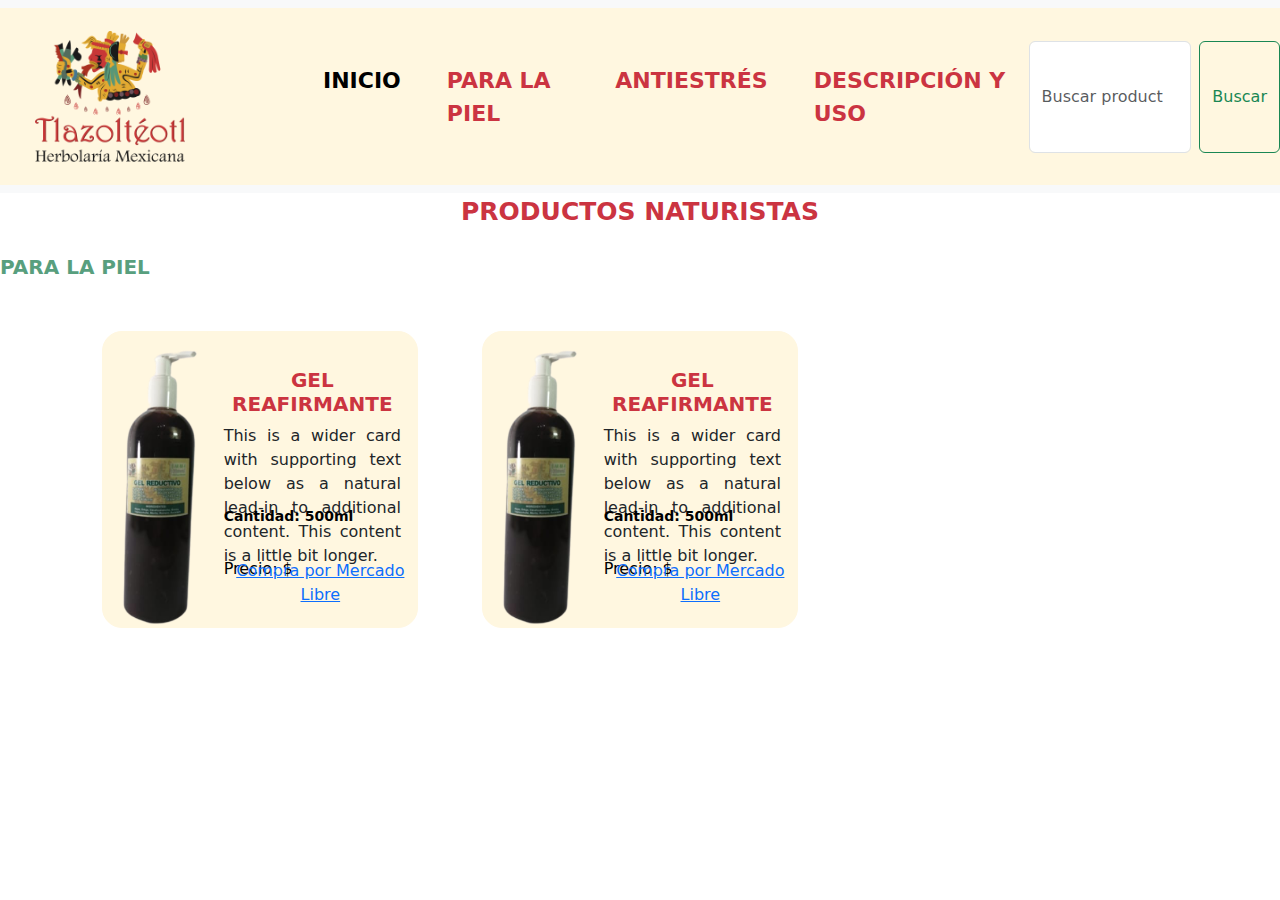
==== index.html @ 7b775b7c "pagina ecommerce" ====
<!DOCTYPE html>
<html lang="en">

<head>
    <meta charset="UTF-8">
    <meta name="viewport" content="width=device-width, initial-scale=1.0">
    <title>Tlazoltéotl</title>
    <link rel="stylesheet" href="./styles/index.css"> <!--estilo index-->
    <!--CSS Bootstrap-->
    <link rel="stylesheet" href="https://cdn.jsdelivr.net/npm/bootstrap@5.3.3/dist/css/bootstrap.min.css">
</head>

<body>
    <header>
        <!--NAVBAR-->
        <nav class="navbar navbar-expand-lg bg-body-tertiary">
            <div class="container-fluid navbar">
                <a href="./index.html"> <img class="logo" src="./multimedia/TLAZOLTEOTL ENTREGADO SIN FONDO 141021.JPEG"
                        alt="logo" /></a>
                <button class="navbar-toggler" type="button" data-bs-toggle="collapse" data-bs-target="#navbarScroll"
                    aria-controls="navbarScroll" aria-expanded="false" aria-label="Toggle navigation">
                    <span class="navbar-toggler-icon"></span>
                </button>
                <div class="collapse navbar-collapse" id="navbarScroll">
                    <ul class="navbar-nav me-auto my-2 my-lg-0 navbar-nav-scroll">
                        <li class="nav-item">
                            <a class="nav-link active" aria-current="page" href="./index.html">INICIO</a>
                        </li>
                        <div class="linea">
                            <li class="nav-item">
                                <a class="nav-link" href="./paraPiel.html">PARA LA PIEL</a>
                            </li>
                        </div>
                        <li class="nav-item">
                            <a class="nav-link" href="#">ANTIESTRÉS</a>
                        </li>
                        <li class="nav-item">
                            <a class="nav-link" href="#">DESCRIPCIÓN Y USO</a>
                        </li>
                        <ul class="dropdown-menu">
                            <li><a class="dropdown-item" href="#">Action</a></li>
                            <li><a class="dropdown-item" href="#">Another action</a></li>
                            <li>
                                <hr class="dropdown-divider">
                            </li>
                            <li><a class="dropdown-item" href="#">Something else here</a></li>
                        </ul>
                        <form class="d-flex" role="search">
                            <input class="form-control me-2" type="search" placeholder="Buscar producto">
                            <button class="btn btn-outline-success" type="submit">Buscar</button>
                        </form>
                    </ul>
                </div>
            </div>
        </nav>
    </header>
    <!--Termina Navbar-->
    <main>
        <div class="container-fluid titulo">
            <div class="titulo">
                <div class="row">
                    <b class="zoom">PRODUCTOS NATURISTAS</b>
                </div>
            </div>
        </div>
        <section>
            <div class="normal my-4">
                <div class="row text">
                    <h1 class="seccion">PARA LA PIEL</h1>
                </div>

        </section>
        <section class="fila">
            <div class="container">
                <div class="row">
                    <div class="col-md-4">
                        <div class="card mb-3">
                            <div class="row g-0"> <!-- ¿Para qué sirve el "g-0"? -->
                                <div class="col-md-4">
                                    <img src="./multimedia/productos/gel_reafirmante.jpeg"
                                        class="img-fluid rounded-start" alt="gel_reafirmante">
                                </div>
                                <div class="col-md-8">
                                    <div class="card-body">
                                        <h5 class="card-title">GEL REAFIRMANTE</h5>
                                        <p class="card-text">This is a wider card with supporting text below as a natural lead-in to additional content. This content is a little bit longer.</p>
                                        <p class="card-text"><small class="text-muted">Cantidad: 500ml</small></p>
                                        <p class="card-text precio">Precio: $</p>
                                        <a href="#" class="card-link">Compra por Mercado Libre</a>
                                    </div>
                                </div>
                            </div>
                        </div>
                    </div>
                    <div class="col-md-4">
                        <div class="card mb-3">
                            <div class="row g-0">
                                <div class="col-md-4">
                                    <img src="./multimedia/productos/gel_reafirmante.jpeg"
                                        class="img-fluid rounded-start" alt="...">
                                </div>
                                <div class="col-md-8">
                                    <div class="card-body">
                                        <h5 class="card-title">GEL REAFIRMANTE</h5>
                                        <p class="card-text">This is a wider card with supporting text below as a natural lead-in to additional content. This content is a little bit longer.</p>
                                        <p class="card-text"><small class="text-muted">Cantidad: 500ml</small></p>
                                        <p class="card-text precio">Precio: $</p>
                                        <a href="#" class="card-link">Compra por Mercado Libre</a>
                                    </div>
                                </div>
                            </div>
                        </div>
                    </div>

                </div>
            </div>
        </section>

        </div>

        </section> <!-- sobra? -->

    </main>
        <!-- JS Bootstrap -->
        <script src="https://maxcdn.bootstrapcdn.com/bootstrap/4.0.0/js/bootstrap.min.js" integrity="sha384-JZR6Spejh4U02d8jOt6vLEHfe/JQGiRRSQQxSfFWpi1MquVdAyjUar5+76PVCmYl" crossorigin="anonymous"></script>

</body>

</html>
---- styles/index.css ----
.navbar {
    min-height: 100px;
    align-items: center;
    justify-content: space-between;
    background-color: #FFF7E0;
  }
.logo {
    max-width: 150px;
    margin-left: 20px;
}
.container-fluid a {
    color: #CB3441;
    font-size: 22px;
    font-weight: bolder;
    padding-right: 100px;
    margin: 15px;
}

.zoom {
    color: #CB3441;
    font-size: 25px;
    text-align: center;
    font-weight: bold;
    display: inline-block;
    animation: zoom 4s ease-in-out infinite 5s
}

@keyframes seccion {
    from {
        transform: translateX(-100% vh);
    }
    to {
        transform: translateX(100%);
    }
}
.seccion {
    font-size: 20px;
    color: #589f7e;
    font-weight: bolder;
    white-space: wrap;
    overflow: hidden;
    animation: seccion 10s linear infinite 0s;
}

@keyframes zoom {
    0% {
        transform: scale(1);
    }
    50% {
        transform: scale(1.2);
    }
    100% {
        transform: scale(1);
    }
}
.zoom{
    display: inline-block;
    animation: zoom 1s ease-in-out infinite 5s;
}

/*
CARDS
*/

.card {
    max-width: 400px;
    margin: 20px;
    background-color: #FFF7E0 !important;
    border-radius: 20px !important;
    border-color: #FFF7E0 !important;
    overflow: hidden;
    transition: tranform 0.3s ease-in-out;
}
.card:hover {
    box-shadow: gray 0 5px 8px;
    transform: scale(1.01);
}
@keyframes shake {
    0% { transform: translateX(0); }
    25% { transform: translateX(-5px); }
    50% { transform: translateX(5px); }
    75% { transform: translateX(-3px); }
    100% { transform: translateX(3px); }
} 
.card:hover .img-fluid {
   animation: shake 0.5s ease-in-out;
}
.card-title {
    color: #CB3441 !important;
    font-weight:bolder;
    text-align: center;
    margin-top: 20px;
}
.precio {
    color: black !important;
    text-align:left;
    position: absolute;
    bottom: 30px;
}
.card-text {
    text-align: justify;
}

.card-text small.text-muted {
    color: black !important;
    font-weight: bold !important;
    position: absolute;
    bottom: 100px;
}
.card-link {
    text-align: center;
    position: absolute;
    bottom: 20px;
} 

@media (max-width: 768px) {
    .card {
        max-width: 100%;
    }
    
    .card-text small.text-muted{
        bottom: 60px !important;
    }
}
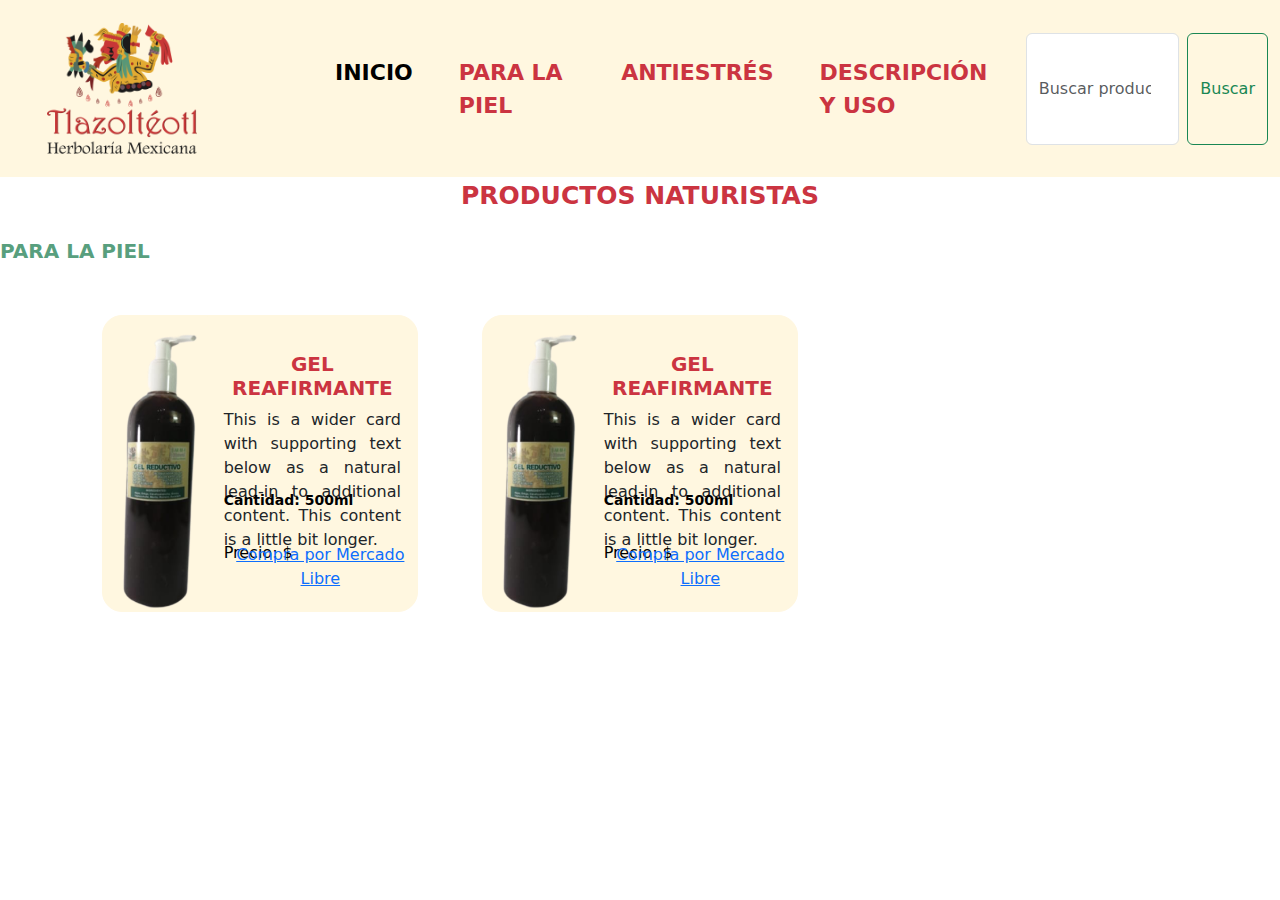
==== commit 98876435: "Co-authored-by: Baruchmr98 <Baruchmr98@users.noreply.github.com>" ====
--- a/index.html
+++ b/index.html
@@ -12,16 +12,29 @@
 
 <body>
     <header>
+        <!-- MEJORAS -->
+        <!--
+            1. Distribuir los elementos de la navbar
+            2. Mejorar diseño de CARDS
+            3. 
+        -->
+
         <!--NAVBAR-->
-        <nav class="navbar navbar-expand-lg bg-body-tertiary">
-            <div class="container-fluid navbar">
-                <a href="./index.html"> <img class="logo" src="./multimedia/TLAZOLTEOTL ENTREGADO SIN FONDO 141021.JPEG"
-                        alt="logo" /></a>
+        <nav class="navbar navbar-expand-lg">
+
+            <div class="container-fluid">
+
+                <a href="./index.html">
+                    <img class="logo" src="./multimedia/TLAZOLTEOTL ENTREGADO SIN FONDO 141021.JPEG" alt="logo" />
+                </a>
+    
                 <button class="navbar-toggler" type="button" data-bs-toggle="collapse" data-bs-target="#navbarScroll"
                     aria-controls="navbarScroll" aria-expanded="false" aria-label="Toggle navigation">
                     <span class="navbar-toggler-icon"></span>
                 </button>
+    
                 <div class="collapse navbar-collapse" id="navbarScroll">
+
                     <ul class="navbar-nav me-auto my-2 my-lg-0 navbar-nav-scroll">
                         <li class="nav-item">
                             <a class="nav-link active" aria-current="page" href="./index.html">INICIO</a>
@@ -50,9 +63,13 @@
                             <button class="btn btn-outline-success" type="submit">Buscar</button>
                         </form>
                     </ul>
+
                 </div>
+
             </div>
+
         </nav>
+
     </header>
     <!--Termina Navbar-->
     <main>
@@ -83,7 +100,9 @@
                                 <div class="col-md-8">
                                     <div class="card-body">
                                         <h5 class="card-title">GEL REAFIRMANTE</h5>
-                                        <p class="card-text">This is a wider card with supporting text below as a natural lead-in to additional content. This content is a little bit longer.</p>
+                                        <p class="card-text">This is a wider card with supporting text below as a
+                                            natural lead-in to additional content. This content is a little bit longer.
+                                        </p>
                                         <p class="card-text"><small class="text-muted">Cantidad: 500ml</small></p>
                                         <p class="card-text precio">Precio: $</p>
                                         <a href="#" class="card-link">Compra por Mercado Libre</a>
@@ -102,7 +121,9 @@
                                 <div class="col-md-8">
                                     <div class="card-body">
                                         <h5 class="card-title">GEL REAFIRMANTE</h5>
-                                        <p class="card-text">This is a wider card with supporting text below as a natural lead-in to additional content. This content is a little bit longer.</p>
+                                        <p class="card-text">This is a wider card with supporting text below as a
+                                            natural lead-in to additional content. This content is a little bit longer.
+                                        </p>
                                         <p class="card-text"><small class="text-muted">Cantidad: 500ml</small></p>
                                         <p class="card-text precio">Precio: $</p>
                                         <a href="#" class="card-link">Compra por Mercado Libre</a>
@@ -121,8 +142,10 @@
         </section> <!-- sobra? -->
 
     </main>
-        <!-- JS Bootstrap -->
-        <script src="https://maxcdn.bootstrapcdn.com/bootstrap/4.0.0/js/bootstrap.min.js" integrity="sha384-JZR6Spejh4U02d8jOt6vLEHfe/JQGiRRSQQxSfFWpi1MquVdAyjUar5+76PVCmYl" crossorigin="anonymous"></script>
+    <!-- JS Bootstrap -->
+    <script src="https://maxcdn.bootstrapcdn.com/bootstrap/4.0.0/js/bootstrap.min.js"
+        integrity="sha384-JZR6Spejh4U02d8jOt6vLEHfe/JQGiRRSQQxSfFWpi1MquVdAyjUar5+76PVCmYl"
+        crossorigin="anonymous"></script>
 
 </body>
 
--- a/styles/index.css
+++ b/styles/index.css
@@ -1,13 +1,12 @@
 .navbar {
-    min-height: 100px;
-    align-items: center;
-    justify-content: space-between;
     background-color: #FFF7E0;
-  }
+}
+
 .logo {
     max-width: 150px;
     margin-left: 20px;
 }
+
 .container-fluid a {
     color: #CB3441;
     font-size: 22px;
@@ -22,26 +21,8 @@
     text-align: center;
     font-weight: bold;
     display: inline-block;
-    animation: zoom 4s ease-in-out infinite 5s
+    animation: zoom 1s ease-in-out infinite 5s;
 }
-
-@keyframes seccion {
-    from {
-        transform: translateX(-100% vh);
-    }
-    to {
-        transform: translateX(100%);
-    }
-}
-.seccion {
-    font-size: 20px;
-    color: #589f7e;
-    font-weight: bolder;
-    white-space: wrap;
-    overflow: hidden;
-    animation: seccion 10s linear infinite 0s;
-}
-
 @keyframes zoom {
     0% {
         transform: scale(1);
@@ -53,10 +34,25 @@
         transform: scale(1);
     }
 }
-.zoom{
-    display: inline-block;
-    animation: zoom 1s ease-in-out infinite 5s;
+
+.seccion {
+    font-size: 20px;
+    color: #589f7e;
+    font-weight: bolder;
+    white-space: wrap;
+    overflow: hidden;
+    animation: seccion 10s linear infinite 0s;
 }
+
+@keyframes seccion {
+    from {
+        transform: translateX(-100% vh);
+    }
+    to {
+        transform: translateX(100%);
+    }
+}
+
 
 /*
 CARDS
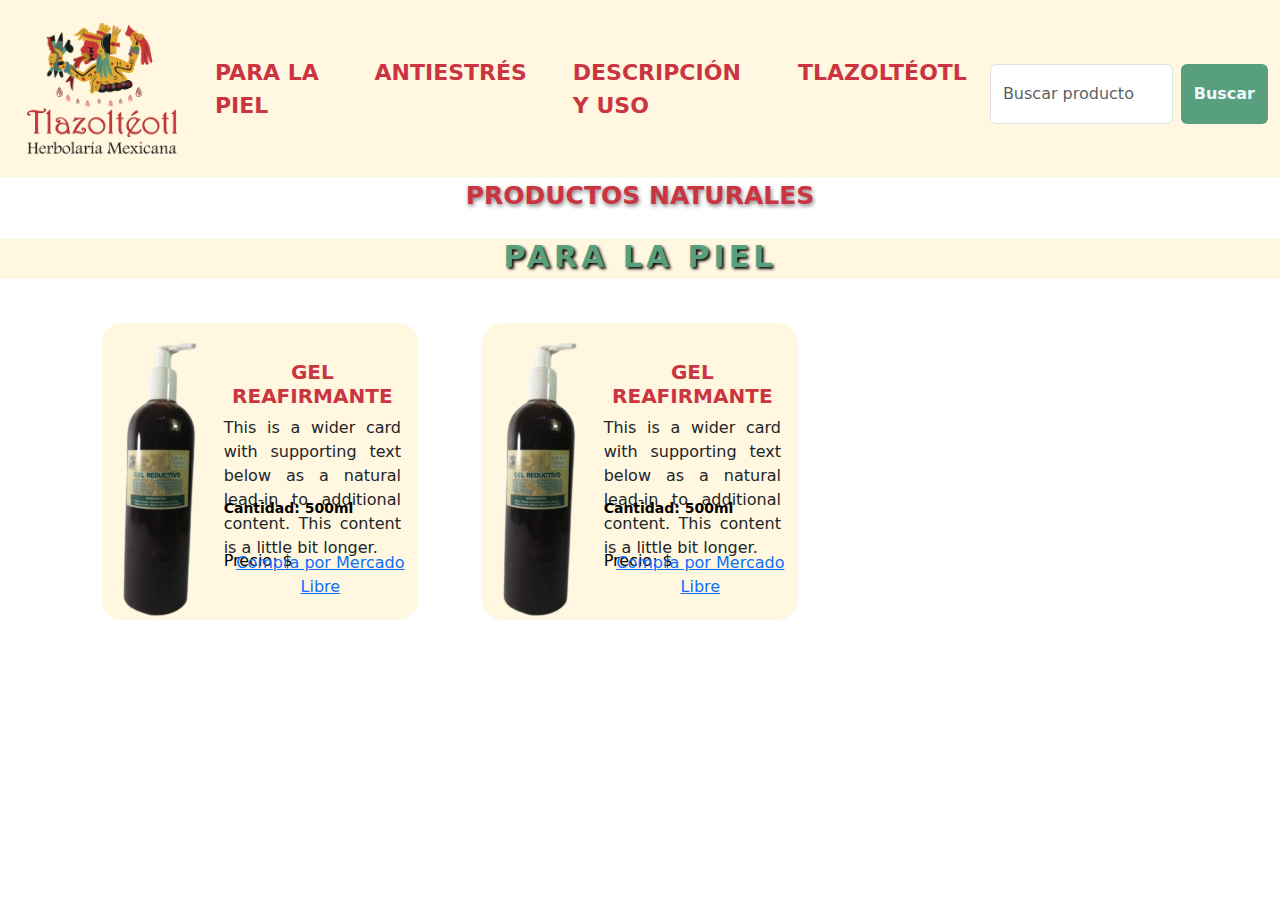
==== commit efbb85b2: "Co-authored-by: Baruchmr98 <Baruchmr98@users.noreply.github.com> Co-authored-by: davidlicea <davidli" ====
--- a/index.html
+++ b/index.html
@@ -35,34 +35,25 @@
     
                 <div class="collapse navbar-collapse" id="navbarScroll">
 
-                    <ul class="navbar-nav me-auto my-2 my-lg-0 navbar-nav-scroll">
+                    <ul class=" navbar-nav mr-auto">
                         <li class="nav-item">
-                            <a class="nav-link active" aria-current="page" href="./index.html">INICIO</a>
+                            <a class="nav-link" href="./paraPiel.html">PARA LA PIEL</a>
                         </li>
-                        <div class="linea">
-                            <li class="nav-item">
-                                <a class="nav-link" href="./paraPiel.html">PARA LA PIEL</a>
-                            </li>
-                        </div>
                         <li class="nav-item">
                             <a class="nav-link" href="#">ANTIESTRÉS</a>
                         </li>
                         <li class="nav-item">
                             <a class="nav-link" href="#">DESCRIPCIÓN Y USO</a>
                         </li>
-                        <ul class="dropdown-menu">
-                            <li><a class="dropdown-item" href="#">Action</a></li>
-                            <li><a class="dropdown-item" href="#">Another action</a></li>
-                            <li>
-                                <hr class="dropdown-divider">
-                            </li>
-                            <li><a class="dropdown-item" href="#">Something else here</a></li>
-                        </ul>
-                        <form class="d-flex" role="search">
-                            <input class="form-control me-2" type="search" placeholder="Buscar producto">
-                            <button class="btn btn-outline-success" type="submit">Buscar</button>
-                        </form>
+                        <li class="nav-item">
+                            <a class="nav-link" href="#">TLAZOLTÉOTL</a>
+                        </li>
                     </ul>
+                    
+                    <form class="d-flex" role="search">
+                        <input class="form-control me-2" type="search" placeholder="Buscar producto">
+                        <button class="btn" type="submit">Buscar</button>
+                    </form>
 
                 </div>
 
@@ -76,7 +67,7 @@
         <div class="container-fluid titulo">
             <div class="titulo">
                 <div class="row">
-                    <b class="zoom">PRODUCTOS NATURISTAS</b>
+                    <b class="zoom">PRODUCTOS NATURALES</b>
                 </div>
             </div>
         </div>
@@ -143,9 +134,7 @@
 
     </main>
     <!-- JS Bootstrap -->
-    <script src="https://maxcdn.bootstrapcdn.com/bootstrap/4.0.0/js/bootstrap.min.js"
-        integrity="sha384-JZR6Spejh4U02d8jOt6vLEHfe/JQGiRRSQQxSfFWpi1MquVdAyjUar5+76PVCmYl"
-        crossorigin="anonymous"></script>
+    <script src="https://cdn.jsdelivr.net/npm/bootstrap@5.3.3/dist/js/bootstrap.bundle.min.js" integrity="sha384-YvpcrYf0tY3lHB60NNkmXc5s9fDVZLESaAA55NDzOxhy9GkcIdslK1eN7N6jIeHz" crossorigin="anonymous"></script>
 
 </body>
 
--- a/styles/index.css
+++ b/styles/index.css
@@ -1,27 +1,38 @@
+*{
+    padding: 0;
+    margin: 0;
+}
+
 .navbar {
     background-color: #FFF7E0;
 }
 
+.collapse{
+    display: flex;
+    justify-content: space-evenly;
+    align-items: center;
+}
+
 .logo {
     max-width: 150px;
-    margin-left: 20px;
 }
 
 .container-fluid a {
     color: #CB3441;
     font-size: 22px;
     font-weight: bolder;
-    padding-right: 100px;
     margin: 15px;
 }
 
 .zoom {
     color: #CB3441;
+    text-shadow: gray 1px 2px 4px;
     font-size: 25px;
     text-align: center;
+    padding: 0;
     font-weight: bold;
     display: inline-block;
-    animation: zoom 1s ease-in-out infinite 5s;
+    animation: zoom 4s ease-in-out infinite 5s;
 }
 @keyframes zoom {
     0% {
@@ -36,22 +47,38 @@
 }
 
 .seccion {
-    font-size: 20px;
+    font-size: 30px;
     color: #589f7e;
+    background-color: #FFF7E0;
+    text-shadow: black 2px 2px 3px;
+    height: 40px;
+    width: auto;
+    text-align: center;
     font-weight: bolder;
-    white-space: wrap;
+    letter-spacing: 4px;
     overflow: hidden;
+    margin: 0;
     animation: seccion 10s linear infinite 0s;
 }
 
-@keyframes seccion {
+form {
+    height: 60px;
+    margin-top: 10px;
+}
+.btn {
+    background-color: #589f7e !important;
+    color: aliceblue !important;
+    font-weight: bold !important;
+}
+
+/* @keyframes seccion {
     from {
         transform: translateX(-100% vh);
     }
     to {
         transform: translateX(100%);
     }
-}
+} */
 
 
 /*
@@ -117,4 +144,5 @@
     .card-text small.text-muted{
         bottom: 60px !important;
     }
-}+}
+
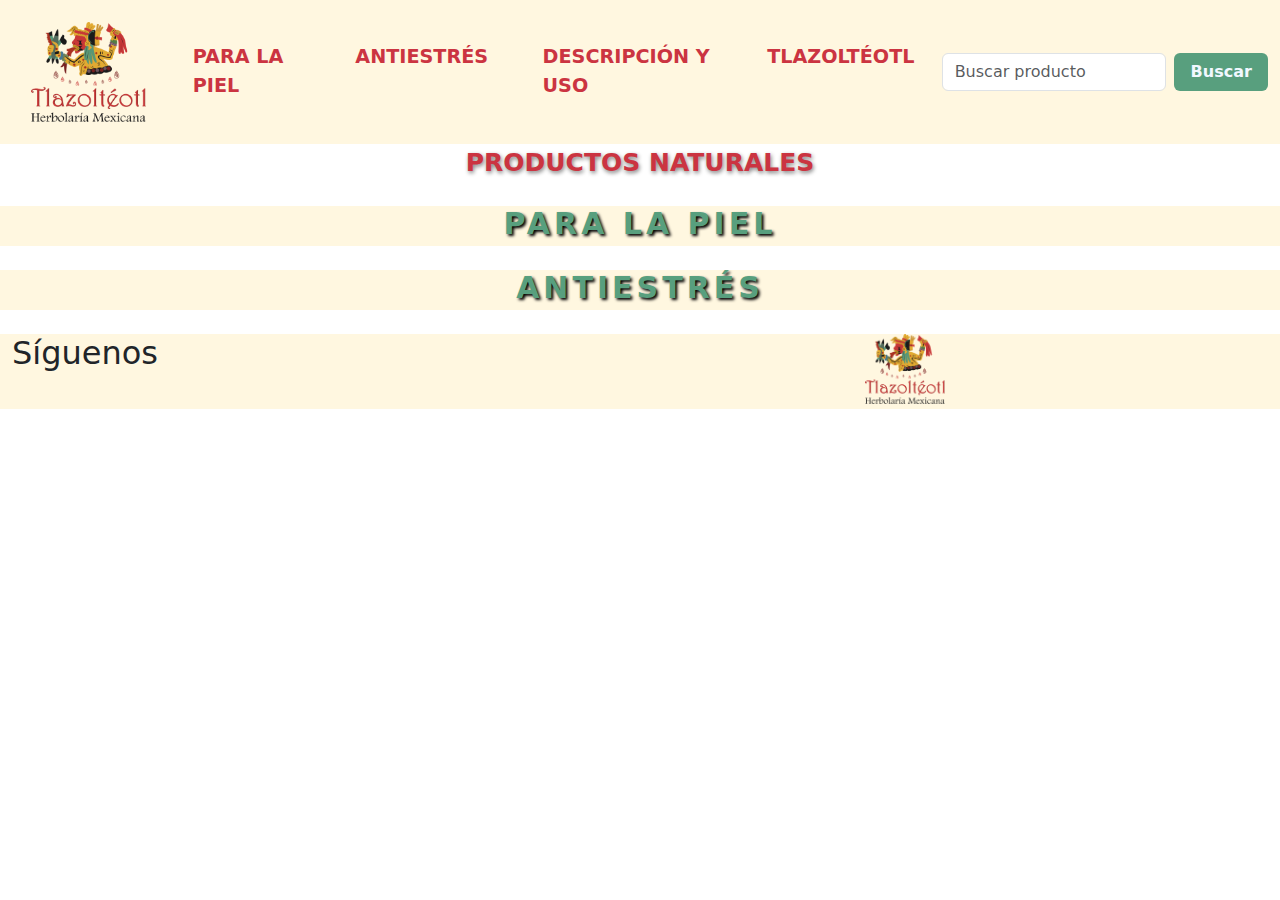
==== commit 945a4201: "" ====
--- a/index.html
+++ b/index.html
@@ -1,6 +1,5 @@
 <!DOCTYPE html>
 <html lang="en">
-
 <head>
     <meta charset="UTF-8">
     <meta name="viewport" content="width=device-width, initial-scale=1.0">
@@ -8,6 +7,10 @@
     <link rel="stylesheet" href="./styles/index.css"> <!--estilo index-->
     <!--CSS Bootstrap-->
     <link rel="stylesheet" href="https://cdn.jsdelivr.net/npm/bootstrap@5.3.3/dist/css/bootstrap.min.css">
+    <!--ICONS FONT AWESOME-->
+    <link rel="stylesheet" href="https://cdnjs.cloudflare.com/ajax/libs/font-awesome/6.5.1/css/all.min.css"
+        integrity="sha512-DTOQO9RWCH3ppGqcWaEA1BIZOC6xxalwEsw9c2QQeAIftl+Vegovlnee1c9QX4TctnWMn13TZye+giMm8e2LwA=="
+        crossorigin="anonymous" referrerpolicy="no-referrer" />
 </head>
 
 <body>
@@ -18,23 +21,16 @@
             2. Mejorar diseño de CARDS
             3. 
         -->
-
         <!--NAVBAR-->
         <nav class="navbar navbar-expand-lg">
-
             <div class="container-fluid">
-
                 <a href="./index.html">
-                    <img class="logo" src="./multimedia/TLAZOLTEOTL ENTREGADO SIN FONDO 141021.JPEG" alt="logo" />
-                </a>
-    
+                    <img class="logo" src="./multimedia/TLAZOLTEOTL ENTREGADO SIN FONDO 141021.JPEG" alt="logo" /></a>
                 <button class="navbar-toggler" type="button" data-bs-toggle="collapse" data-bs-target="#navbarScroll"
                     aria-controls="navbarScroll" aria-expanded="false" aria-label="Toggle navigation">
                     <span class="navbar-toggler-icon"></span>
                 </button>
-    
                 <div class="collapse navbar-collapse" id="navbarScroll">
-
                     <ul class=" navbar-nav mr-auto">
                         <li class="nav-item">
                             <a class="nav-link" href="./paraPiel.html">PARA LA PIEL</a>
@@ -49,18 +45,14 @@
                             <a class="nav-link" href="#">TLAZOLTÉOTL</a>
                         </li>
                     </ul>
-                    
+                    <!-- Buscador -->
                     <form class="d-flex" role="search">
                         <input class="form-control me-2" type="search" placeholder="Buscar producto">
                         <button class="btn" type="submit">Buscar</button>
                     </form>
-
                 </div>
-
             </div>
-
         </nav>
-
     </header>
     <!--Termina Navbar-->
     <main>
@@ -72,70 +64,42 @@
             </div>
         </div>
         <section>
-            <div class="normal my-4">
+            <div class="normal my-4"> 
                 <div class="row text">
                     <h1 class="seccion">PARA LA PIEL</h1>
                 </div>
-
         </section>
-        <section class="fila">
-            <div class="container">
-                <div class="row">
-                    <div class="col-md-4">
-                        <div class="card mb-3">
-                            <div class="row g-0"> <!-- ¿Para qué sirve el "g-0"? -->
-                                <div class="col-md-4">
-                                    <img src="./multimedia/productos/gel_reafirmante.jpeg"
-                                        class="img-fluid rounded-start" alt="gel_reafirmante">
-                                </div>
-                                <div class="col-md-8">
-                                    <div class="card-body">
-                                        <h5 class="card-title">GEL REAFIRMANTE</h5>
-                                        <p class="card-text">This is a wider card with supporting text below as a
-                                            natural lead-in to additional content. This content is a little bit longer.
-                                        </p>
-                                        <p class="card-text"><small class="text-muted">Cantidad: 500ml</small></p>
-                                        <p class="card-text precio">Precio: $</p>
-                                        <a href="#" class="card-link">Compra por Mercado Libre</a>
-                                    </div>
-                                </div>
-                            </div>
-                        </div>
+        <section>
+            <div class="normal my-4">
+                <div class="row text">
+                    <h1 class="seccion">ANTIESTRÉS</h1>
+                </div>
+        </section>
+    </main>
+    <!-- Footer -->
+    <footer class="footer">
+        <div class="container-fluid">
+            <div class="row">
+                <div class="col">
+                    <h2>Síguenos</h2>
+                    <div class="col">
+                        <a href="#"><i class="fa-brands fa-square-facebook fa-2xl" style="color: #589f7e;"></i></a>
+                        <a href="#"><i class="fa-brands fa-square-instagram fa-2xl" style="color: #589f7e;"></i></a>
                     </div>
-                    <div class="col-md-4">
-                        <div class="card mb-3">
-                            <div class="row g-0">
-                                <div class="col-md-4">
-                                    <img src="./multimedia/productos/gel_reafirmante.jpeg"
-                                        class="img-fluid rounded-start" alt="...">
-                                </div>
-                                <div class="col-md-8">
-                                    <div class="card-body">
-                                        <h5 class="card-title">GEL REAFIRMANTE</h5>
-                                        <p class="card-text">This is a wider card with supporting text below as a
-                                            natural lead-in to additional content. This content is a little bit longer.
-                                        </p>
-                                        <p class="card-text"><small class="text-muted">Cantidad: 500ml</small></p>
-                                        <p class="card-text precio">Precio: $</p>
-                                        <a href="#" class="card-link">Compra por Mercado Libre</a>
-                                    </div>
-                                </div>
-                            </div>
-                        </div>
-                    </div>
+                </div>
+                <div class="col">
 
                 </div>
+                <div class="col">
+                    <img src="./multimedia/TLAZOLTEOTL ENTREGADO SIN FONDO 141021.JPEG" alt="logo">
+                </div>
             </div>
-        </section>
-
         </div>
-
-        </section> <!-- sobra? -->
-
-    </main>
+    </footer>
     <!-- JS Bootstrap -->
-    <script src="https://cdn.jsdelivr.net/npm/bootstrap@5.3.3/dist/js/bootstrap.bundle.min.js" integrity="sha384-YvpcrYf0tY3lHB60NNkmXc5s9fDVZLESaAA55NDzOxhy9GkcIdslK1eN7N6jIeHz" crossorigin="anonymous"></script>
-
+    <script src="https://cdn.jsdelivr.net/npm/bootstrap@5.3.3/dist/js/bootstrap.bundle.min.js"
+        integrity="sha384-YvpcrYf0tY3lHB60NNkmXc5s9fDVZLESaAA55NDzOxhy9GkcIdslK1eN7N6jIeHz"
+        crossorigin="anonymous"></script>
 </body>
 
 </html>--- a/styles/index.css
+++ b/styles/index.css
@@ -5,6 +5,7 @@
 
 .navbar {
     background-color: #FFF7E0;
+    height: 9em;
 }
 
 .collapse{
@@ -14,20 +15,31 @@
 }
 
 .logo {
-    max-width: 150px;
+    max-width: 6em;
 }
 
 .container-fluid a {
     color: #CB3441;
-    font-size: 22px;
+    font-size: 1.5vw;
     font-weight: bolder;
-    margin: 15px;
+    margin: 1.5vw;
 }
-
+form::placeholder {
+    height: 10em;
+}
+.btn {
+    background-color: #589f7e !important;
+    color: aliceblue !important;
+    font-weight: bold !important;
+    width: 8em;
+    padding: 0;
+}
+/* Termina navbar */
 .zoom {
     color: #CB3441;
     text-shadow: gray 1px 2px 4px;
     font-size: 25px;
+    width: 50px;
     text-align: center;
     padding: 0;
     font-weight: bold;
@@ -61,15 +73,6 @@
     animation: seccion 10s linear infinite 0s;
 }
 
-form {
-    height: 60px;
-    margin-top: 10px;
-}
-.btn {
-    background-color: #589f7e !important;
-    color: aliceblue !important;
-    font-weight: bold !important;
-}
 
 /* @keyframes seccion {
     from {
@@ -86,13 +89,11 @@
 */
 
 .card {
-    max-width: 400px;
-    margin: 20px;
     background-color: #FFF7E0 !important;
     border-radius: 20px !important;
     border-color: #FFF7E0 !important;
     overflow: hidden;
-    transition: tranform 0.3s ease-in-out;
+    transition: transform 0.3s ease-in-out;
 }
 .card:hover {
     box-shadow: gray 0 5px 8px;
@@ -140,9 +141,21 @@
     .card {
         max-width: 100%;
     }
-    
+    .card-title {
+        font-size: 18px;
+    }
+    .precio{
+        bottom: 20px;
+    }
     .card-text small.text-muted{
         bottom: 60px !important;
     }
 }
 
+footer {
+    background-color: #FFF7E0;
+}
+img {
+    max-width: 5em;
+    padding-bottom: 0;
+}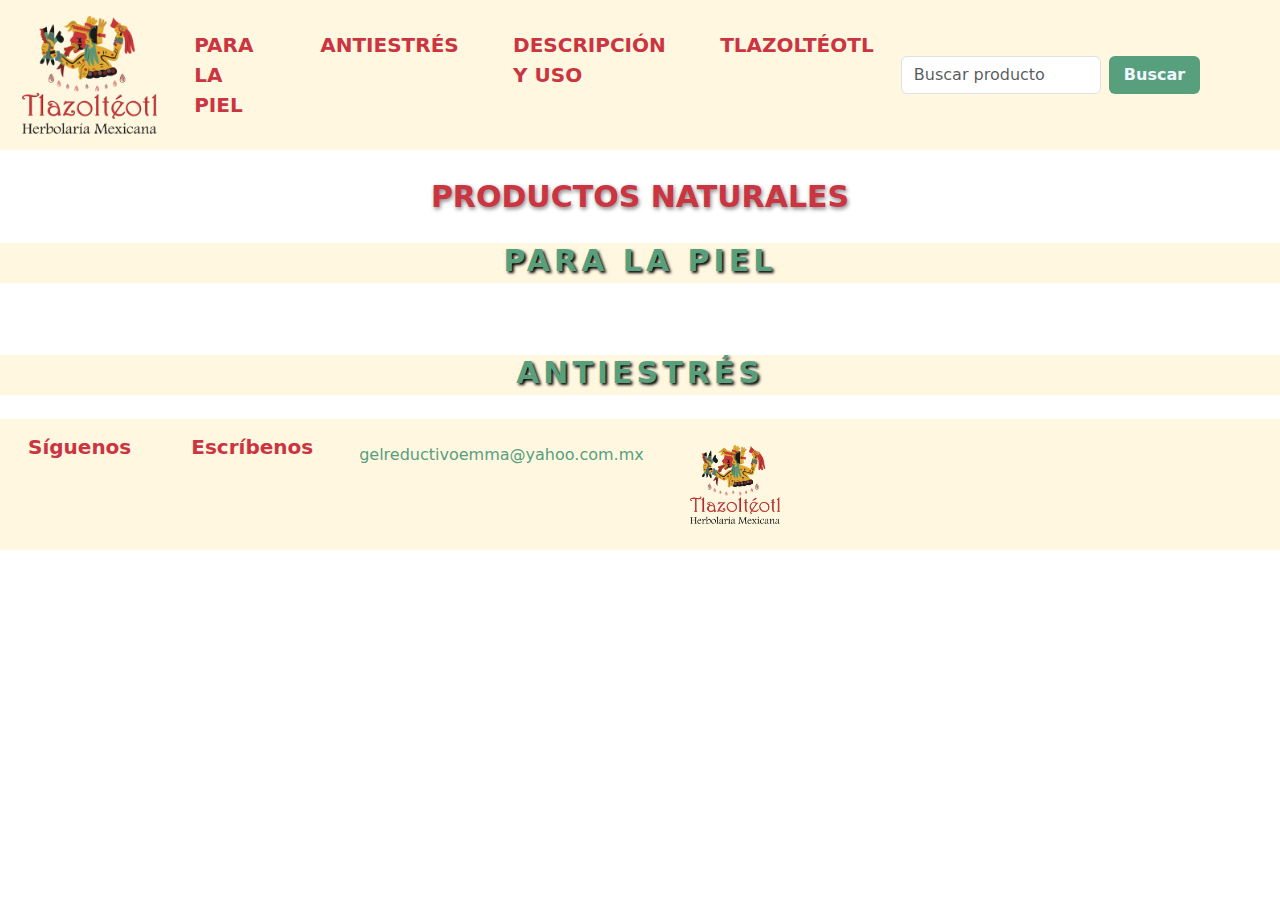
==== commit 3c828f61: "Actualización de archivos" ====
--- a/index.html
+++ b/index.html
@@ -1,16 +1,21 @@
 <!DOCTYPE html>
 <html lang="en">
+
 <head>
     <meta charset="UTF-8">
     <meta name="viewport" content="width=device-width, initial-scale=1.0">
     <title>Tlazoltéotl</title>
-    <link rel="stylesheet" href="./styles/index.css"> <!--estilo index-->
+    <link rel="stylesheet" href="./styles/index.css">
+    <link rel="stylesheet" href="./styles/navbarFooter.css"> <!--estilo index-->
+    <link rel="stylesheet" href="./modal.html">
+    <link rel="stylesheet" href="./styles/modal.css">
+    <script defer src="./js/modal.js"></script>
     <!--CSS Bootstrap-->
     <link rel="stylesheet" href="https://cdn.jsdelivr.net/npm/bootstrap@5.3.3/dist/css/bootstrap.min.css">
     <!--ICONS FONT AWESOME-->
     <link rel="stylesheet" href="https://cdnjs.cloudflare.com/ajax/libs/font-awesome/6.5.1/css/all.min.css"
         integrity="sha512-DTOQO9RWCH3ppGqcWaEA1BIZOC6xxalwEsw9c2QQeAIftl+Vegovlnee1c9QX4TctnWMn13TZye+giMm8e2LwA=="
-        crossorigin="anonymous" referrerpolicy="no-referrer" />
+        crossorigin="anonymous" referrerpolicy="no-referrer"/>
 </head>
 
 <body>
@@ -36,13 +41,13 @@
                             <a class="nav-link" href="./paraPiel.html">PARA LA PIEL</a>
                         </li>
                         <li class="nav-item">
-                            <a class="nav-link" href="#">ANTIESTRÉS</a>
+                            <a class="nav-link" href="./antiestres.html">ANTIESTRÉS</a>
                         </li>
                         <li class="nav-item">
-                            <a class="nav-link" href="#">DESCRIPCIÓN Y USO</a>
+                            <a class="nav-link" href="./descripcionUso.html">DESCRIPCIÓN Y USO</a>
                         </li>
                         <li class="nav-item">
-                            <a class="nav-link" href="#">TLAZOLTÉOTL</a>
+                            <a class="nav-link" href="./tlazolteotl.html">TLAZOLTÉOTL</a>
                         </li>
                     </ul>
                     <!-- Buscador -->
@@ -50,56 +55,78 @@
                         <input class="form-control me-2" type="search" placeholder="Buscar producto">
                         <button class="btn" type="submit">Buscar</button>
                     </form>
+                    <!-- ACCESO -->
+                    <div class="d-grid gap-2 d-md-flex justify-content-md-end">
+                        <a href="/login.html" class="fa"><i class="fa-solid fa-user"></i></a>
+                        <a href="/modal.html" id="openModal" class="fa"><i class="fa-solid fa-user-secret"></i></a>
+                    </div>
                 </div>
             </div>
         </nav>
     </header>
     <!--Termina Navbar-->
     <main>
-        <div class="container-fluid titulo">
-            <div class="titulo">
-                <div class="row">
-                    <b class="zoom">PRODUCTOS NATURALES</b>
+        <div class="normal my-4 titulo">
+            <span class="zoom">PRODUCTOS NATURALES</span>
+        </div>
+        <section>
+            <div class="normal my-4">
+                <h1 class="seccion">PARA LA PIEL</h1>
+            </div>
+            <!-- REVISAR -->
+            <div class="container mt-5">
+                <div class="row" id="productCardsRow">
+                    <!-- Las cards de los productos serán agregadas aquí -->
                 </div>
             </div>
-        </div>
-        <section>
-            <div class="normal my-4"> 
-                <div class="row text">
-                    <h1 class="seccion">PARA LA PIEL</h1>
-                </div>
         </section>
+
         <section>
             <div class="normal my-4">
-                <div class="row text">
-                    <h1 class="seccion">ANTIESTRÉS</h1>
-                </div>
+                <h1 class="seccion">ANTIESTRÉS</h1>
+            </div>
         </section>
     </main>
     <!-- Footer -->
     <footer class="footer">
         <div class="container-fluid">
-            <div class="row">
-                <div class="col">
-                    <h2>Síguenos</h2>
-                    <div class="col">
-                        <a href="#"><i class="fa-brands fa-square-facebook fa-2xl" style="color: #589f7e;"></i></a>
-                        <a href="#"><i class="fa-brands fa-square-instagram fa-2xl" style="color: #589f7e;"></i></a>
-                    </div>
-                </div>
-                <div class="col">
-
-                </div>
-                <div class="col">
+            <ul class="nav nav-pills">
+                <li class="item">
+                    <h2 class="follow">Síguenos</h2>
+                </li>
+                <li class="nav-item">
+                    <a href="https://www.facebook.com/" target=_blank class="fa"><i
+                            class="fa-brands fa-square-facebook"></i></a>
+                </li>
+                <li class="nav-item">
+                    <a href="https://www.instagram.com/" target=_blank class="fa"><i
+                            class="fa-brands fa-square-instagram"></i></a>
+                </li>
+                <li class="nav-item">
+                    <a href="https://www.linkedin.com/" target=_blank class="fa"><i
+                            class="fa-brands fa-linkedin"></i></a>
+                </li>
+                <li class="item">
+                    <h2 class="follow">Escríbenos</h2>
+                </li>
+                <li class="nav-item">
+                    <a href="#" target=_blank class="fa"><i class="fa-brands fa-square-whatsapp"
+                            style="color: #589f7e;"></i></a>
+                </li>
+                <li class="nav-item">
+                    <a class="nav-link" aria-current="page" href="#">gelreductivoemma@yahoo.com.mx</a>
+                </li>
+                <li class="nav-item">
                     <img src="./multimedia/TLAZOLTEOTL ENTREGADO SIN FONDO 141021.JPEG" alt="logo">
-                </div>
-            </div>
+                </li>
+            </ul>
         </div>
     </footer>
     <!-- JS Bootstrap -->
     <script src="https://cdn.jsdelivr.net/npm/bootstrap@5.3.3/dist/js/bootstrap.bundle.min.js"
         integrity="sha384-YvpcrYf0tY3lHB60NNkmXc5s9fDVZLESaAA55NDzOxhy9GkcIdslK1eN7N6jIeHz"
         crossorigin="anonymous"></script>
+    <script src="./js/formulario.js"></script>
 </body>
 
 </html>--- a/styles/index.css
+++ b/styles/index.css
@@ -1,49 +1,13 @@
-*{
-    padding: 0;
-    margin: 0;
+
+.titulo {
+    text-align: center;
 }
-
-.navbar {
-    background-color: #FFF7E0;
-    height: 9em;
-}
-
-.collapse{
-    display: flex;
-    justify-content: space-evenly;
-    align-items: center;
-}
-
-.logo {
-    max-width: 6em;
-}
-
-.container-fluid a {
-    color: #CB3441;
-    font-size: 1.5vw;
-    font-weight: bolder;
-    margin: 1.5vw;
-}
-form::placeholder {
-    height: 10em;
-}
-.btn {
-    background-color: #589f7e !important;
-    color: aliceblue !important;
-    font-weight: bold !important;
-    width: 8em;
-    padding: 0;
-}
-/* Termina navbar */
-.zoom {
+.titulo .zoom{
     color: #CB3441;
     text-shadow: gray 1px 2px 4px;
-    font-size: 25px;
-    width: 50px;
-    text-align: center;
-    padding: 0;
+    font-size: 30px;
+    display: inline-block;
     font-weight: bold;
-    display: inline-block;
     animation: zoom 4s ease-in-out infinite 5s;
 }
 @keyframes zoom {
@@ -59,35 +23,19 @@
 }
 
 .seccion {
+    display: flex;
+    justify-content: center;
     font-size: 30px;
     color: #589f7e;
     background-color: #FFF7E0;
     text-shadow: black 2px 2px 3px;
+    width: 100vw !important;
     height: 40px;
-    width: auto;
-    text-align: center;
     font-weight: bolder;
     letter-spacing: 4px;
-    overflow: hidden;
-    margin: 0;
-    animation: seccion 10s linear infinite 0s;
 }
 
-
-/* @keyframes seccion {
-    from {
-        transform: translateX(-100% vh);
-    }
-    to {
-        transform: translateX(100%);
-    }
-} */
-
-
-/*
-CARDS
-*/
-
+/* CARDS */
 .card {
     background-color: #FFF7E0 !important;
     border-radius: 20px !important;
@@ -136,7 +84,6 @@
     position: absolute;
     bottom: 20px;
 } 
-
 @media (max-width: 768px) {
     .card {
         max-width: 100%;
@@ -150,12 +97,4 @@
     .card-text small.text-muted{
         bottom: 60px !important;
     }
-}
-
-footer {
-    background-color: #FFF7E0;
-}
-img {
-    max-width: 5em;
-    padding-bottom: 0;
 }--- a/styles/navbarFooter.css
+++ b/styles/navbarFooter.css
@@ -0,0 +1,68 @@
+nav {
+    background-color: #FFF7E0;
+    width: 100vw;
+    height: 150px;
+    display: flex;
+    justify-content: space-between;
+    padding: 0 1em;
+}
+.fa-solid {
+    color: #589f7e;
+    padding: .5em;
+}
+.collapse{
+    display: flex;
+    justify-content: space-evenly;
+    align-items: center;
+}
+
+.logo {
+    max-width: 15vh;
+    margin: 10px;
+}
+
+nav .nav-link {
+    color: #CB3441;
+    font-size: 20px;
+    font-weight: bolder;
+    margin: 1.5vw;
+}
+form::placeholder {
+    height: 10em;
+}
+.btn {
+    background-color: #589f7e !important;
+    color: aliceblue !important;
+    font-weight: bold !important;
+    width: 8em;
+    padding: 0;
+}
+
+/* FOOTER */
+.footer{
+    background-color: #FFF7E0;
+    width: 100%;
+    height: auto;
+    padding: 1em;
+    display: flex;
+    justify-content: space-between;
+    flex-wrap: wrap;
+}
+.footer .nav-pills .nav-item {
+    margin: 0 10px;
+}
+.footer .nav-pills .nav-item a {
+    color: #589f7e;
+}
+.fa {
+    font-size: 30px;
+} 
+footer h2 {
+    color: #CB3441;
+    font-size: 20px;
+    font-weight: bold;
+}
+.footer img {
+    max-width: 10vh;
+    margin: 10px;
+}--- a/styles/modal.css
+++ b/styles/modal.css
@@ -0,0 +1,24 @@
+.modal {
+    display: none;
+    position: fixed;
+    z-index: 1000;
+    left: 0;
+    top: 0;
+    width: 100%;
+    height: 100%;
+    overflow: auto;
+    background-color: rgba(0, 0, 0, 0.4);
+}
+
+.modal-content {
+    background-color: #fefefe;
+    margin: 15% auto;
+    padding: 20px;
+    border: 1px solid #888;
+    width: 80%;
+    max-width: 500px;
+}
+
+.modal-dialog {
+    margin-top: 50px;
+}
